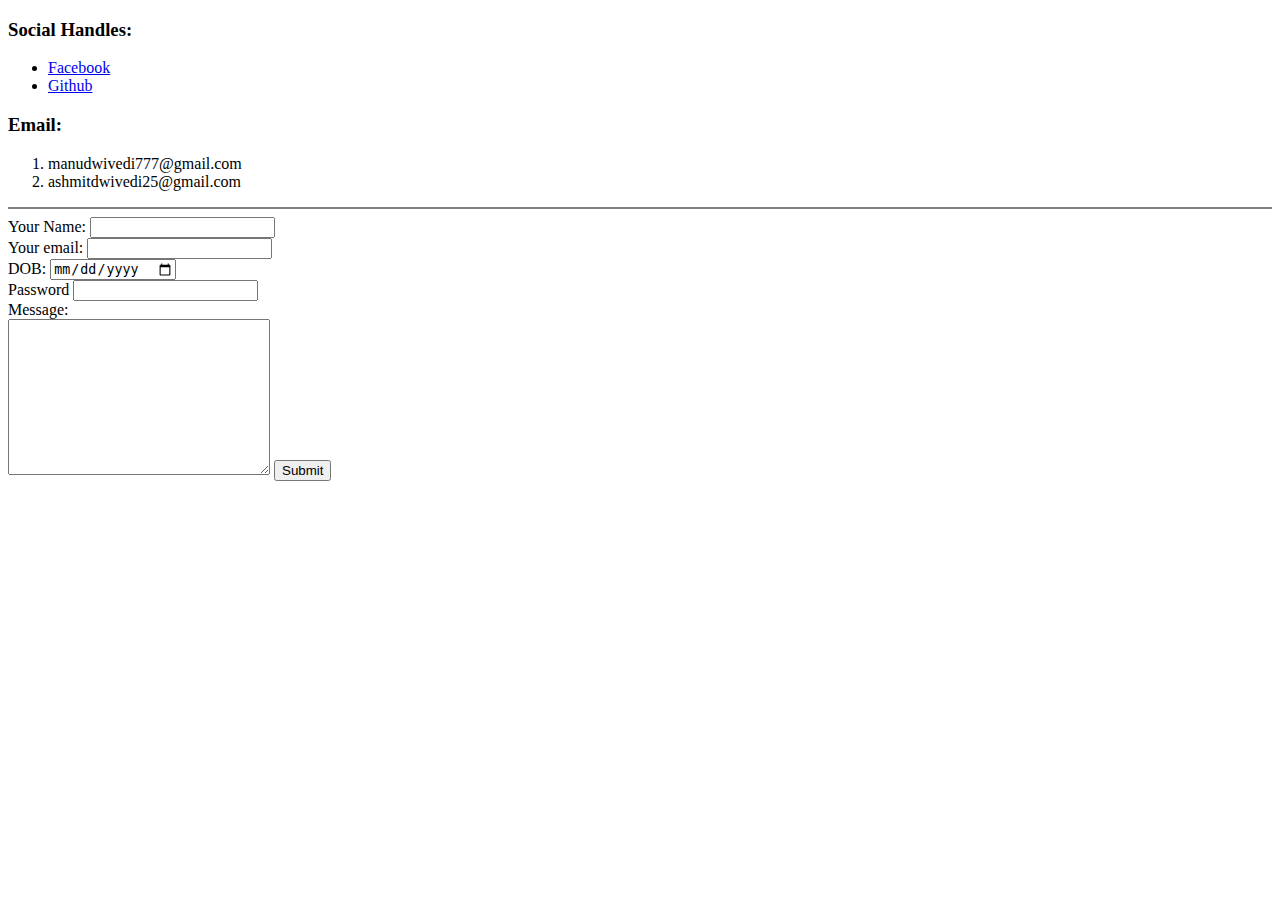
==== contacts.html @ 16358a0a "Added initial CV Website Files" ====
<!DOCTYPE html>
<html lang="en" dir="ltr">
  <head>
    <meta charset="utf-8">
    <title>Contact Ashmit</title>
  </head>
  <body>
    <h3>Social Handles:</h3>
    <ul>
      <li><a href="https://www.facebook.com/ashmit.dwivedi.79/">Facebook</a> </li>
      <li> <a href="https://github.com/ashmit4818">Github</a> </li>
    </ul>
    <h3>Email:</h3>
    <ol>
      <li>manudwivedi777@gmail.com</li>
      <li>ashmitdwivedi25@gmail.com</li>
    </ol>
    <hr border="1" noshade>
    <form  action="mailto:manudwivedi777@gmail.com" method="post" enctype="text/plain">
      <label for="">Your Name:</label>
      <input type="text" name="yourname" value="">
      
      <br>
      <label>Your email:</label>
      <input type="email" name="YOUR EMAIL" value="">
      <br>
      <label>DOB:</label>
      <input type="date" name="date of birth" value="">
      <br>
      <label>Password</label>
      <input type="password" name="Password" value="">
      <br>
      <label>Message:</label><br>
      <textarea name="feedback" rows="10" cols="30"></textarea>
      <input type="submit" name="" value="Submit">


    </form>
  </body>
</html>
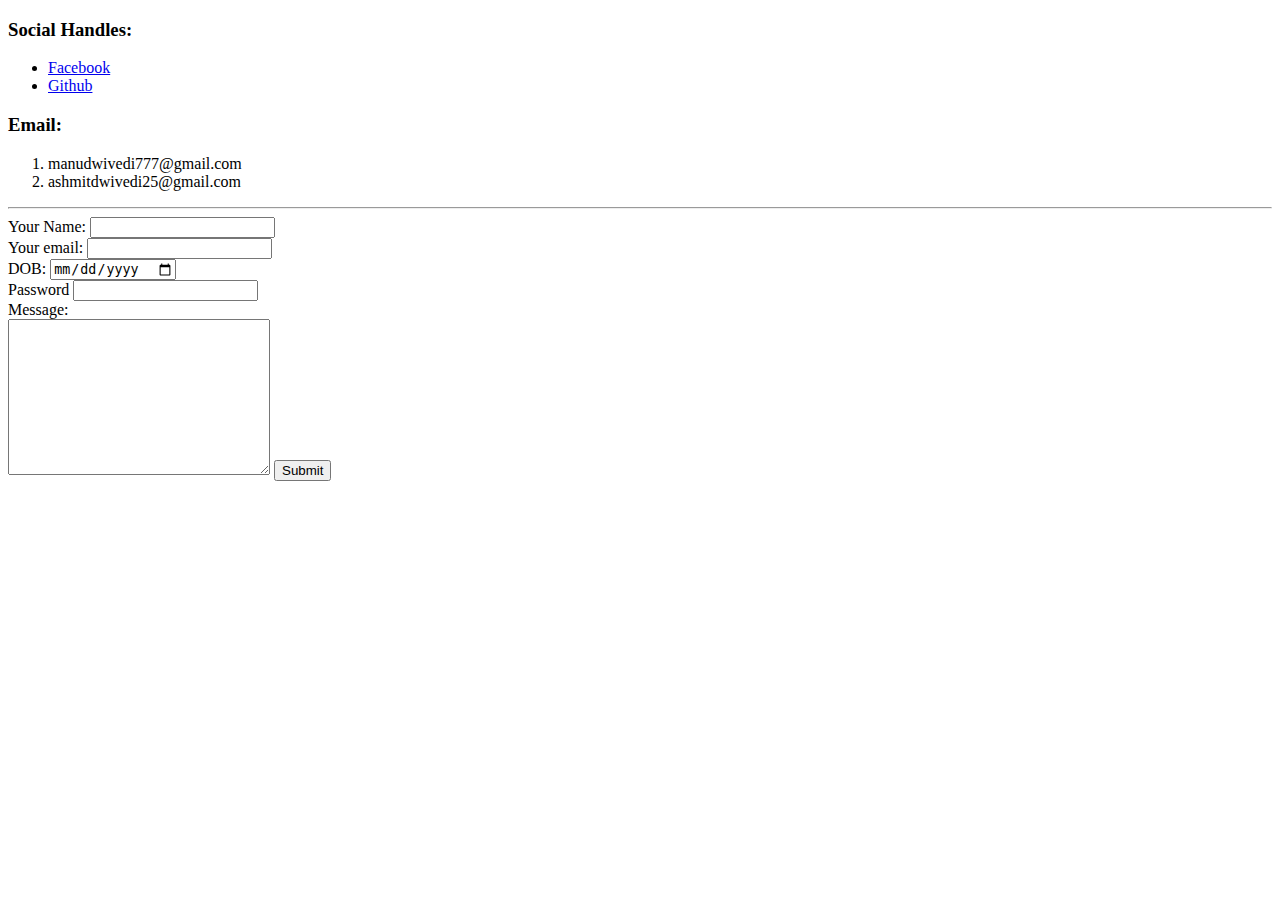
==== commit 10f2b1a1: "linked to external CSS" ====
--- a/contacts.html
+++ b/contacts.html
@@ -3,6 +3,7 @@
   <head>
     <meta charset="utf-8">
     <title>Contact Ashmit</title>
+      <link rel="stylesheet" href="css/styles.css">
   </head>
   <body>
     <h3>Social Handles:</h3>
@@ -15,11 +16,11 @@
       <li>manudwivedi777@gmail.com</li>
       <li>ashmitdwivedi25@gmail.com</li>
     </ol>
-    <hr border="1" noshade>
+    <hr >
     <form  action="mailto:manudwivedi777@gmail.com" method="post" enctype="text/plain">
       <label for="">Your Name:</label>
       <input type="text" name="yourname" value="">
-      
+
       <br>
       <label>Your email:</label>
       <input type="email" name="YOUR EMAIL" value="">
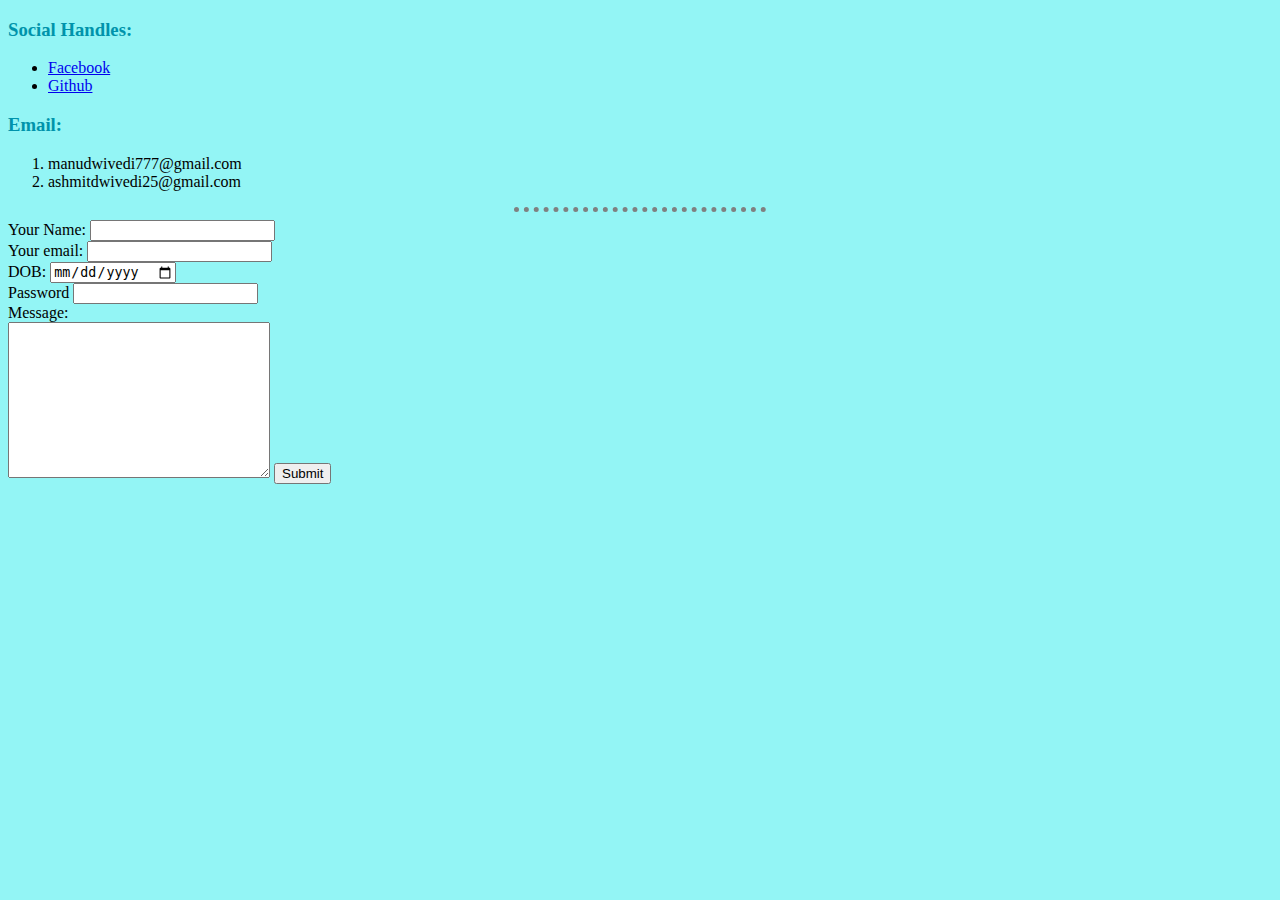
==== commit e6ba7ae0: "Update contacts.html" ====
--- a/contacts.html
+++ b/contacts.html
@@ -3,7 +3,7 @@
   <head>
     <meta charset="utf-8">
     <title>Contact Ashmit</title>
-      <link rel="stylesheet" href="css/styles.css">
+      <link rel="stylesheet" href="styles.css">
   </head>
   <body>
     <h3>Social Handles:</h3>
--- a/styles.css
+++ b/styles.css
@@ -0,0 +1,22 @@
+body{
+  background-color: #93f5f5;
+}
+hr{
+  border-style: none;
+  border-top-style: dotted;
+  border-color: grey;
+  border-width: 5px;
+  width: 20%;
+}
+ h3{
+   color: #0093AB;
+ }
+h1{
+  color: #0093AB;
+}
+h2{
+  color: #0093AB;
+}
+h4{
+  color: #0093AB;
+}
